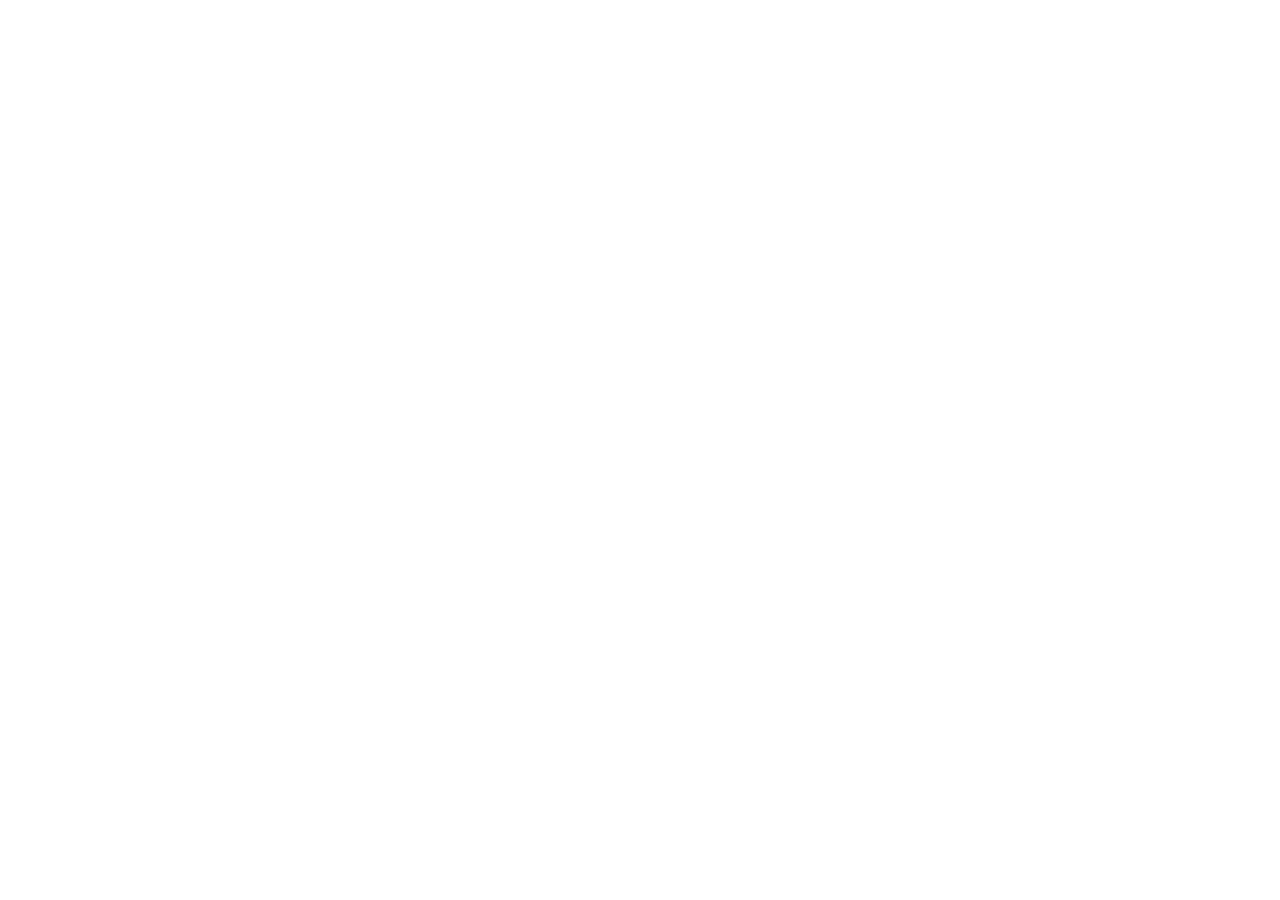
==== WDUnit1/WDLesson1_1Practical/index.html @ bbb1c22e "update" ====
<!DOCTYPE html>
<!-- WD Lesson 1.1: How do we display text on a web page?
     Resources 
      https://www.w3schools.com/html/html_intro.asp
      https://www.w3schools.com/tags/tag_hr.asp
      https://www.w3schools.com/tags/tag_hn.asp
      https://www.w3schools.com/tags/tag_p.asp
-->

<html>
  <head>
    <!-- Challenge 1: Change the title of the page to Exploring Basic HTML -->
    <title>Page Title</title>
    <link href="style.css" rel="stylesheet" type="text/css" />
    <script src="script.js"></script>

  </head>
  <body>
    <!-- Challenge 2: Create a heading, h1 for Web Technologies -->
    
    
    <!-- Challenge 3: Create a heading, h3 for HTML -->

    <!-- Challenge 4: Create a paragraph explaining what is HTML. At least 3 sentences. -->
    
    <!-- Challenge 4a: Insert a horizontal rule, hr -->

    
    <!-- Challenge 5: Create a heading, h3 for CSS -->
    
    <!-- Challenge 6: Create a paragraph explaining what is CSS.  At least 3 sentences. -->
    
    <!-- Challenge 6a: Insert a horizontal rule, hr -->

    
    <!-- Challenge 7: Create a heading, h3 for JavaScript -->
    
    <!-- Challenge 8: Create a paragraph explaining what is JavaScript.  At least 3 sentences. -->
    
    <!-- Challenge 8a: Insert a horizontal rule, hr -->
    
    
    <!-- Challenge Bonus: Similar to the concepts above add one more web technology using a heading 
     and paragraph.  Here are some suggestions of concepts: ReactJS, JQuery, Bootstrap, AFrame -->
  </body>
</html>
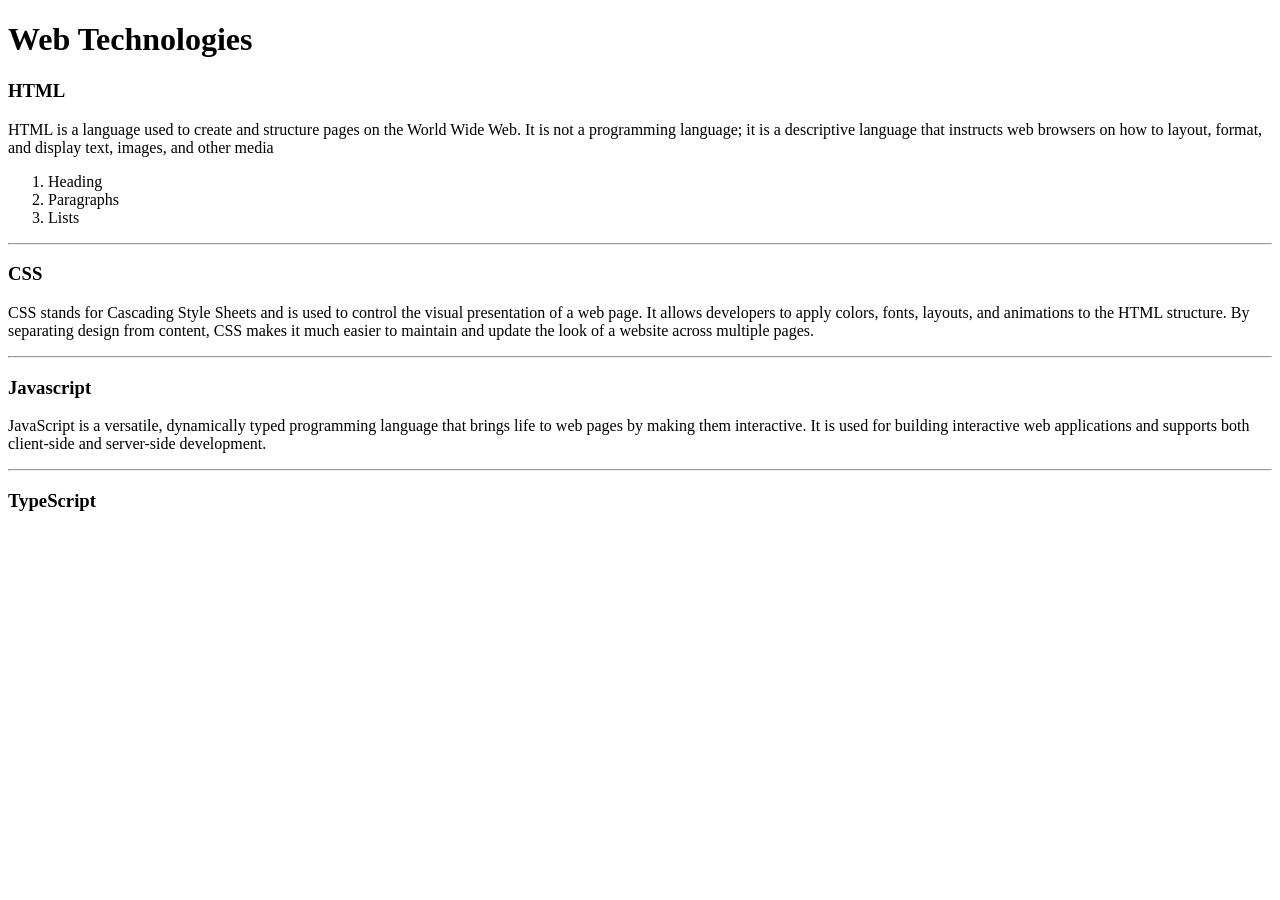
==== commit 45a5e9f6: "update" ====
--- a/WDUnit1/WDLesson1_1Practical/index.html
+++ b/WDUnit1/WDLesson1_1Practical/index.html
@@ -17,30 +17,32 @@
   </head>
   <body>
     <!-- Challenge 2: Create a heading, h1 for Web Technologies -->
-    
+     <h1> Web Technologies </h1>
     
     <!-- Challenge 3: Create a heading, h3 for HTML -->
-
+     <h3> HTML </h3>
     <!-- Challenge 4: Create a paragraph explaining what is HTML. At least 3 sentences. -->
-    
-    <!-- Challenge 4a: Insert a horizontal rule, hr -->
-
-    
+    <p> HTML is a language used to create and structure pages on the World Wide Web. It is not a programming language; it is a descriptive language that instructs web browsers on how to layout, format, and display text, images, and other media</h4>
+      <ol>
+        <li>Heading</li>
+        <li>Paragraphs</li>
+        <li>Lists</li>
+        </ol>
+      <!-- Challenge 4a: Insert a horizontal rule, hr -->
+     <hr>
     <!-- Challenge 5: Create a heading, h3 for CSS -->
-    
+     <h3> CSS </h3>
     <!-- Challenge 6: Create a paragraph explaining what is CSS.  At least 3 sentences. -->
-    
+     <p>   CSS stands for Cascading Style Sheets and is used to control the visual presentation of a web page. It allows developers to apply colors, fonts, layouts, and animations to the HTML structure. By separating design from content, CSS makes it much easier to maintain and update the look of a website across multiple pages.</p>
     <!-- Challenge 6a: Insert a horizontal rule, hr -->
-
-    
+     <hr>
     <!-- Challenge 7: Create a heading, h3 for JavaScript -->
-    
+     <h3> Javascript </h3>
     <!-- Challenge 8: Create a paragraph explaining what is JavaScript.  At least 3 sentences. -->
-    
+     <p> JavaScript is a versatile, dynamically typed programming language that brings life to web pages by making them interactive. It is used for building interactive web applications and supports both client-side and server-side development.</p>
     <!-- Challenge 8a: Insert a horizontal rule, hr -->
-    
-    
+    <hr>
     <!-- Challenge Bonus: Similar to the concepts above add one more web technology using a heading 
      and paragraph.  Here are some suggestions of concepts: ReactJS, JQuery, Bootstrap, AFrame -->
-  </body>
-</html>+     <h3> TypeScript </h3>
+     <p></p>
